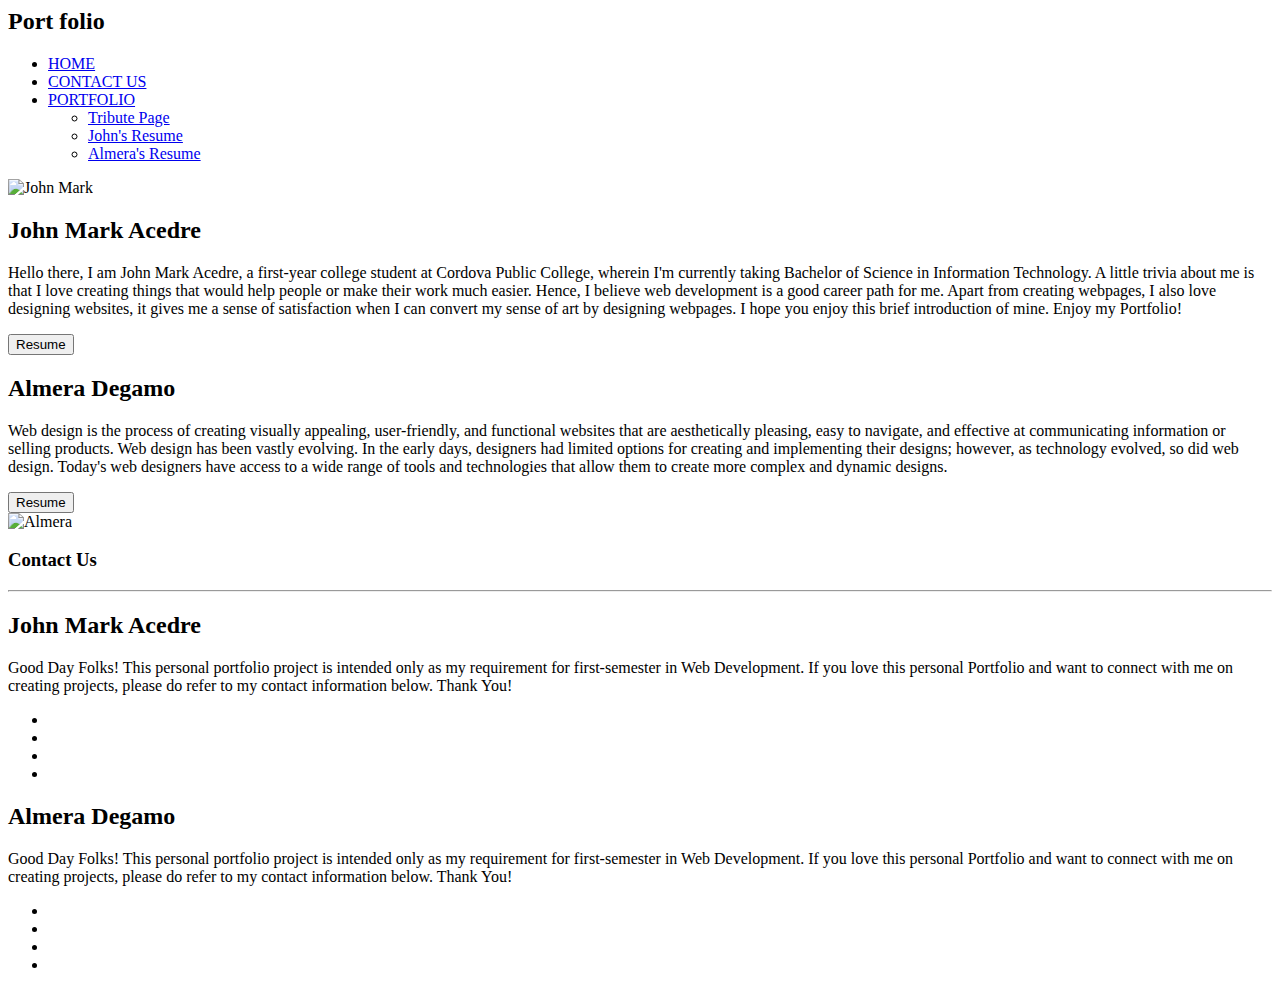
==== index.html @ 3af55a0b "Add files via upload" ====
<html lang="en">
  <head>
    <meta charset="UTF-8" />
    <meta http-equiv="X-UA-Compatible" content="IE=edge" />
    <meta name="viewport" content="width=device-width, initial-scale=1.0" />
    <link rel="shortcut icon" type="x-icon" href="/portfolio/photos/portfolio.icon.png" />
    <link rel="preconnect" href="https://fonts.googleapis.com" />
    <link rel="preconnect" href="https://fonts.gstatic.com" crossorigin />
    <link
      href="https://fonts.googleapis.com/css2?family=Barlow:wght@200;300;400;500;600&family=Bebas+Neue&family=Fira+Sans&family=Oswald&family=PT+Serif&display=swap"
      rel="stylesheet"
    />
    <link
      rel="stylesheet"
      href="https://cdnjs.cloudflare.com/ajax/libs/font-awesome/6.4.0/css/all.min.css"
      integrity="sha512-iecdLmaskl7CVkqkXNQ/ZH/XLlvWZOJyj7Yy7tcenmpD1ypASozpmT/E0iPtmFIB46ZmdtAc9eNBvH0H/ZpiBw=="
      crossorigin="anonymous"
      referrerpolicy="no-referrer"
    />
    <link rel="stylesheet" href="/portfolio/CSS/portfolio.css" />
    <title>Portfolio</title>
  </head>
  <body>
    <section class="main">
      <div class="first-section">
        <div class="pad1">
          <nav>
            <h2 class="logo"><span>Port</span> folio</h2>
            <ul>
              <li><a href="#main">HOME</a></li>
              <li><a href="#contacts">CONTACT US</a></li>
              <li>
                <a href="#">PORTFOLIO</a>
                <ul class="dropdown">
                  <li>
                    <a
                      class="drop"
                      href="/portfolio/tribute.html"
                      target="_blank"
                      >Tribute Page</a
                    >
                  </li>
                  <li>
                    <a
                      class="drop"
                      href="/portfolio/Resume.mark.html"
                      target="_blank"
                      >John's Resume</a
                    >
                  </li>
                  <li>
                    <a
                      class="drop"
                      href="/portfolio/Resume.meray.html"
                      target="_blank"
                      >Almera's Resume</a
                    >
                  </li>
                </ul>
              </li>
            </ul>
          </nav>
          <div class="image-description-mark">
            <img
              class="mark-pic"
              src="/portfolio/photos/mark.portfolio.png"
              alt="John Mark"
            />
            <div class="mark-contents">
              <h2>John Mark <span>Acedre</span></h2>
              <p>
                Hello there, I am John Mark Acedre, a first-year college student
                at Cordova Public College, wherein I'm currently taking
                Bachelor of Science in Information Technology. A little trivia
                about me is that I love creating things that would help people
                or make their work much easier. Hence, I believe web development
                is a good career path for me. Apart from creating webpages, I
                also love designing websites, it gives me a sense of
                satisfaction when I can convert my sense of art by designing
                webpages. I hope you enjoy this brief introduction of mine.
                Enjoy my Portfolio!
              </p>
              <a href="/Resume.mark.html" target="_blank"><button class="btn">Resume</button></a>
            </div>
          </div>
        </div>
      </div>
      <!-------------------SECONDDD SECTIONNN---------------------->
      <div class="second-section">
        <div class="image-description-almera">
          <div class="almera-contents">
            <h2>Almera <span>Degamo</span></h2>
            <p>
              Web design is the process of creating visually appealing,
              user-friendly, and functional websites that are aesthetically
              pleasing, easy to navigate, and effective at communicating
              information or selling products. Web design has been vastly
              evolving. In the early days, designers had limited options for
              creating and implementing their designs; however, as technology
              evolved, so did web design. Today's web designers have access to a
              wide range of tools and technologies that allow them to create
              more complex and dynamic designs.
            </p>
            <a href="/Resume.meray.html" target="_blank"><button class="btn-almera">Resume</button></a>
          </div>
          <img
            class="almera-pic"
            src="/portfolio/photos/almera.portfolio.jpg"
            alt="Almera"
          />
        </div>
      </div>
    </section>
    <!-------------------CONTACT SECTIONNN---------------------->
    <section id="contacts">
      <div class="contact-container">
        <h3>Contact Us</h3>
        <hr />
        <div class="containers">
          <div class="left-container">
            <div class="left-contents">
              <h2>John Mark Acedre</h2>
              <p>
                Good Day Folks! This personal portfolio project is intended only as my requirement for first-semester in Web Development. If you love this personal Portfolio and want to connect with me on creating projects, please do refer to my contact information below. Thank You!
              </p>
            </div>
            <div class="left-list">
              <ul>
                <li><a href="https://www.facebook.com/john.peredo.71" target="_blank"><i class="fa-brands fa-facebook"></i></li></a></li>
                <li><a href="https://www.instagram.com/http0tato/" target="_blank"><i class="fa-brands fa-square-instagram"></i></a></li>
                <li><a href="https://www.google.com/maps/place/8W4R%2BCMM+Looc+National+High+School,+Caltex+Road,+Lapu-Lapu+City,+6015+Cebu/@10.3052801,123.9402948,17.79z/data=!4m6!3m5!1s0x33a99990a7c80a4b:0x11116da8014ff5d6!8m2!3d10.3057348!4d123.941726!16s%2Fg%2F11bw206z_b" target="_blank"><i class="fa-solid fa-location-dot"></i></a></li>
                <li><a href="acedre.johnmark1@gmail.com" target="_blank"><i class="fa-solid fa-envelope"></i></a></li>
              </ul>
            </div>
          </div>
          <div class="right-container">
            <div class="right-contents">
              <h2>Almera Degamo</h2>
              <p>
                Good Day Folks! This personal portfolio project is intended only as my requirement for first-semester in Web Development. If you love this personal Portfolio and want to connect with me on creating projects, please do refer to my contact information below. Thank You!
              </p>
            </div>
            <div class="right-list">
              <ul>
                <li><a href="https://www.facebook.com/almera.degamo12" target="_blank"><i class="fa-brands fa-facebook"></i></li></a></li>
                <li><a href="https://www.instagram.com/degamo.almera88gmail.com5/" target="_blank"><i class="fa-brands fa-square-instagram"></i></a></li>
                <li><a href="https://www.google.com/maps/place/Camolinas+Chapel/@10.2511621,123.9492454,17z/data=!3m1!4b1!4m6!3m5!1s0x33a99af5406c22fd:0x9af2ac4715d5cc0c!8m2!3d10.2511621!4d123.9514341!16s%2Fg%2F11bwl3xz1c" target="_blank"><i class="fa-solid fa-location-dot"></i></a></li>
                <li><a href="degamoalmera88@gmail.com" target="_blank"><i class="fa-solid fa-envelope"></i></a></li>
              </ul>
            </div>
          </div>
        </div>
      </div>
    </section>
  </body>
</html>
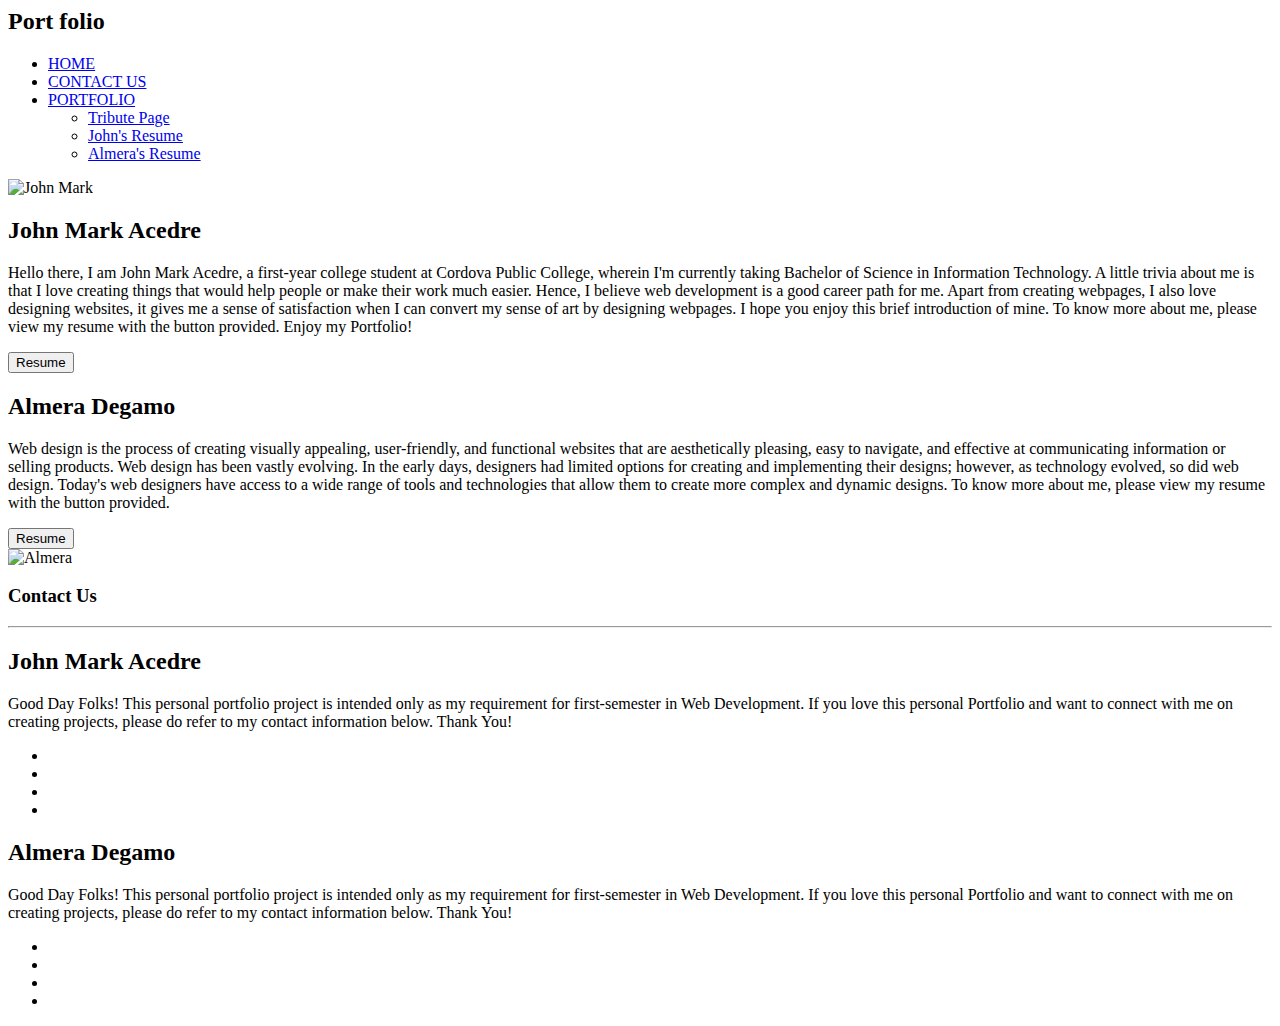
==== commit 0b89fa55: "Add files via upload" ====
--- a/index.html
+++ b/index.html
@@ -35,7 +35,7 @@
                   <li>
                     <a
                       class="drop"
-                      href="/portfolio/tribute.html"
+                      href="/portfolio/html/tribute.html"
                       target="_blank"
                       >Tribute Page</a
                     >
@@ -43,7 +43,7 @@
                   <li>
                     <a
                       class="drop"
-                      href="/portfolio/Resume.mark.html"
+                      href="/portfolio/html/Resumemark.html"
                       target="_blank"
                       >John's Resume</a
                     >
@@ -51,7 +51,7 @@
                   <li>
                     <a
                       class="drop"
-                      href="/portfolio/Resume.meray.html"
+                      href="/portfolio/html/Resumemeray.html"
                       target="_blank"
                       >Almera's Resume</a
                     >
@@ -77,10 +77,10 @@
                 is a good career path for me. Apart from creating webpages, I
                 also love designing websites, it gives me a sense of
                 satisfaction when I can convert my sense of art by designing
-                webpages. I hope you enjoy this brief introduction of mine.
+                webpages. I hope you enjoy this brief introduction of mine. To know more about me, please view my resume with the button provided.
                 Enjoy my Portfolio!
               </p>
-              <a href="/Resume.mark.html" target="_blank"><button class="btn">Resume</button></a>
+              <a href="/portfolio/html/Resumemark.html" target="_blank"><button class="btn">Resume</button></a>
             </div>
           </div>
         </div>
@@ -99,9 +99,9 @@
               creating and implementing their designs; however, as technology
               evolved, so did web design. Today's web designers have access to a
               wide range of tools and technologies that allow them to create
-              more complex and dynamic designs.
+              more complex and dynamic designs. To know more about me, please view my resume with the button provided.
             </p>
-            <a href="/Resume.meray.html" target="_blank"><button class="btn-almera">Resume</button></a>
+            <a href="/portfolio/html/Resumemeray.html" target="_blank"><button class="btn-almera">Resume</button></a>
           </div>
           <img
             class="almera-pic"
